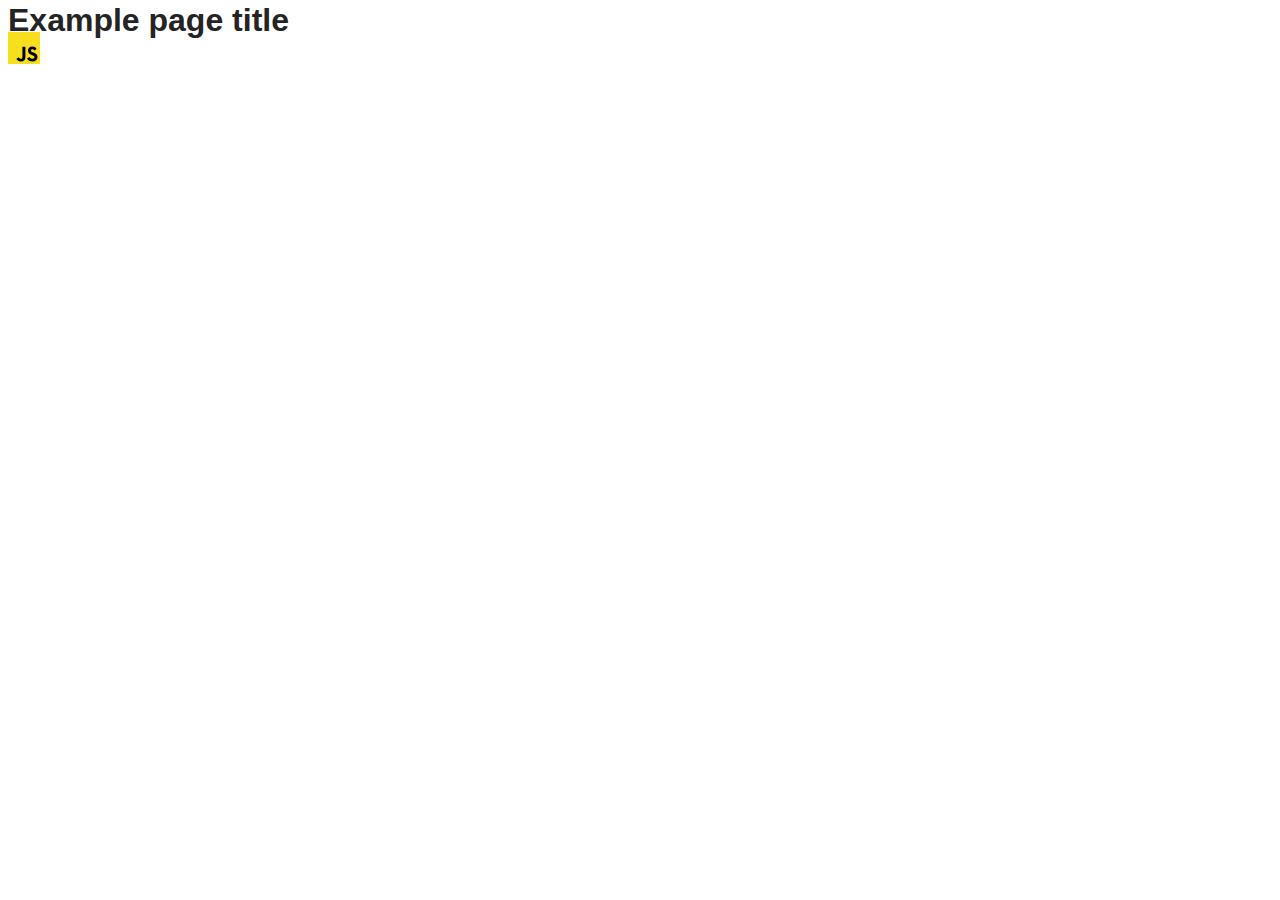
==== src/index.html @ 07e5cdb4 "Initial commit" ====
<!DOCTYPE html>
<html lang="en">
  <head>
    <meta charset="UTF-8" />
    <link rel="icon" type="image/svg+xml" href="/favicon.svg" />
    <meta name="viewport" content="width=device-width, initial-scale=1.0" />
    <title>Vanilla App Template</title>
    <link rel="stylesheet" href="./css/styles.css" />
  </head>
  <body>
    <load ="partials/header.html" />

    <section>
      <h1>Example page title</h1>
      <!-- Path to images as from index.html file -->
      <img src="./img/javascript.svg" alt="" />
    </section>

    <!-- Loads the specified .html file -->
    <load ="partials/vite-promo.html" />

    <script type="module" src="./main.js"></script>
  </body>
</html>
---- src/css/styles.css ----
/**
  |============================
  | include css partials with
  | default @import url()
  |============================
*/
@import url('./reset.css');
@import url('./vite-promo.css');
@import url('./header.css');

:root {
  font-family: Inter, Avenir, Helvetica, Arial, sans-serif;
  font-size: 16px;
  line-height: 24px;
  font-weight: 400;

  color: #242424;
  background-color: rgba(255, 255, 255, 0.87);

  font-synthesis: none;
  text-rendering: optimizeLegibility;
  -webkit-font-smoothing: antialiased;
  -moz-osx-font-smoothing: grayscale;
  -webkit-text-size-adjust: 100%;
}
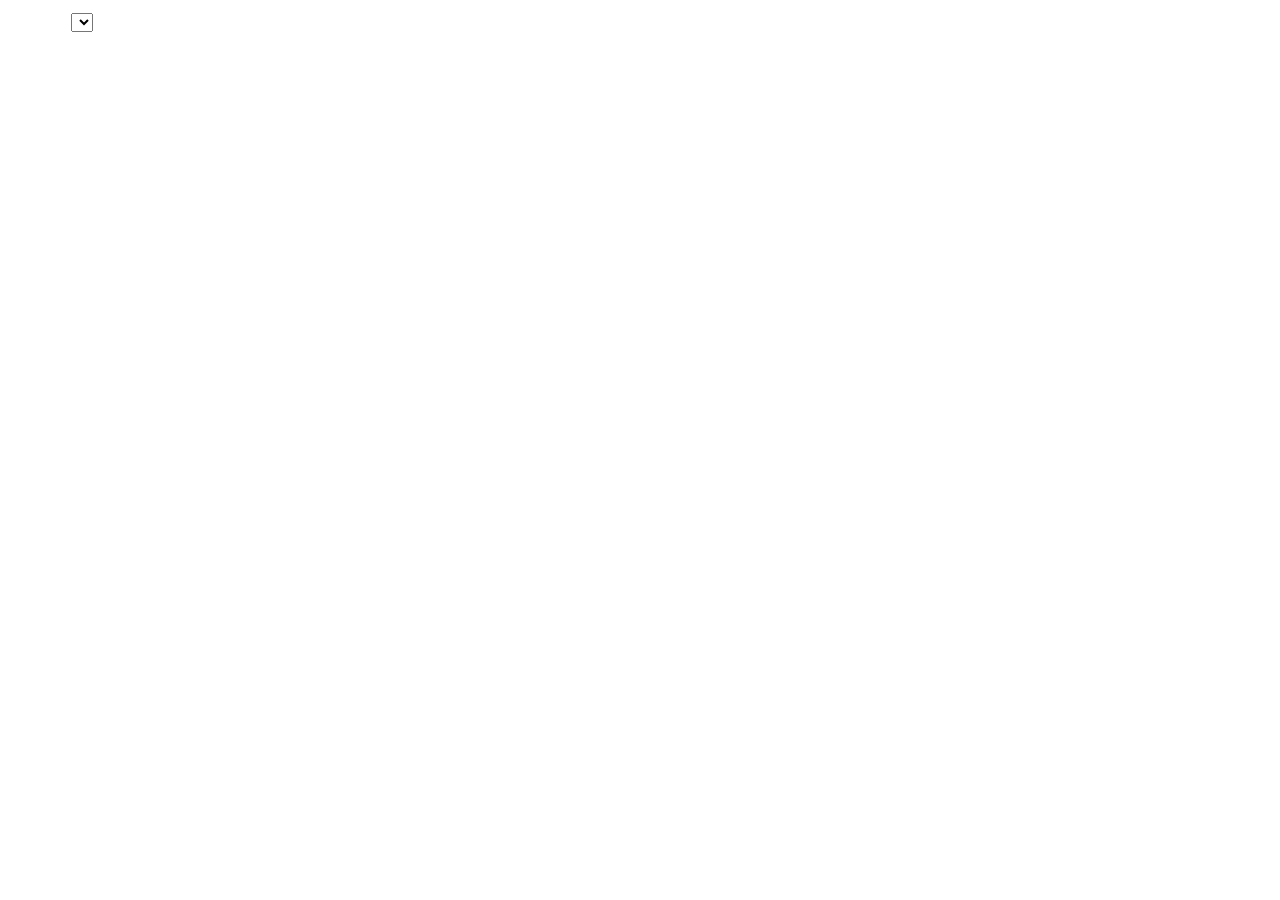
==== commit ca3b6119: "cats" ====
--- a/src/index.html
+++ b/src/index.html
@@ -4,21 +4,17 @@
     <meta charset="UTF-8" />
     <link rel="icon" type="image/svg+xml" href="/favicon.svg" />
     <meta name="viewport" content="width=device-width, initial-scale=1.0" />
-    <title>Vanilla App Template</title>
+    <title>Cat Search</title>
     <link rel="stylesheet" href="./css/styles.css" />
   </head>
   <body>
-    <load ="partials/header.html" />
-
-    <section>
-      <h1>Example page title</h1>
-      <!-- Path to images as from index.html file -->
-      <img src="./img/javascript.svg" alt="" />
-    </section>
-
-    <!-- Loads the specified .html file -->
-    <load ="partials/vite-promo.html" />
-
+    <div class="container">
+      <select class="breed-select" id="selectElement"></select>
+      <p class="loader-text">
+        <span class="loader"> </span>Хвилинку :) Завантажуєм інформацію...
+      </p>
+      <div class="cat-info"></div>
+    </div>
     <script type="module" src="./main.js"></script>
   </body>
 </html>
--- a/src/css/styles.css
+++ b/src/css/styles.css
@@ -5,8 +5,7 @@
   |============================
 */
 @import url('./reset.css');
-@import url('./vite-promo.css');
-@import url('./header.css');
+@import url('./slimselect.css');
 
 :root {
   font-family: Inter, Avenir, Helvetica, Arial, sans-serif;
@@ -23,3 +22,81 @@
   -moz-osx-font-smoothing: grayscale;
   -webkit-text-size-adjust: 100%;
 }
+
+.container {
+  width: 90%;
+  margin: 10px auto;
+}
+
+.ss-main {
+  width: 50%;
+  margin-bottom: 20px;
+}
+
+.breed-info {
+  display: flex;
+  justify-content: space-between;
+}
+
+.breed-name {
+  font-size: 32px;
+  font-weight: 700;
+  margin-bottom: 20px;
+  color: #ff3d00;
+}
+
+.breed-img {
+  width: 40%;
+  border: 3px solid #ccc;
+  box-shadow: 0 4px 8px rgba(0, 0, 0, 0.3);
+  border-radius: 5px;
+}
+
+.breed-img img {
+  overflow: hidden;
+  object-fit: cover;
+  width: 100%;
+}
+
+.desc {
+  width: 55%;
+}
+
+.label {
+  font-weight: 600;
+  font-size: 26px;
+  color: #ff6e40;
+}
+
+.desc-text {
+  margin-bottom: 16px;
+}
+
+.loader-text {
+  color: #ffab91;
+  display: none;
+  font-size: 22px;
+}
+
+.loader {
+  width: 20px;
+  height: 20px;
+  border-width: 3px;
+  border-style: dashed solid solid dotted;
+  border-color: #ffab91 #ff6e40 transparent #ff3d00;
+  border-radius: 50%;
+  display: inline-block;
+  position: relative;
+  box-sizing: border-box;
+  animation: rotation 1s linear infinite;
+  margin-right: 5px;
+}
+
+@keyframes rotation {
+  0% {
+    transform: rotate(0deg);
+  }
+  100% {
+    transform: rotate(360deg);
+  }
+}
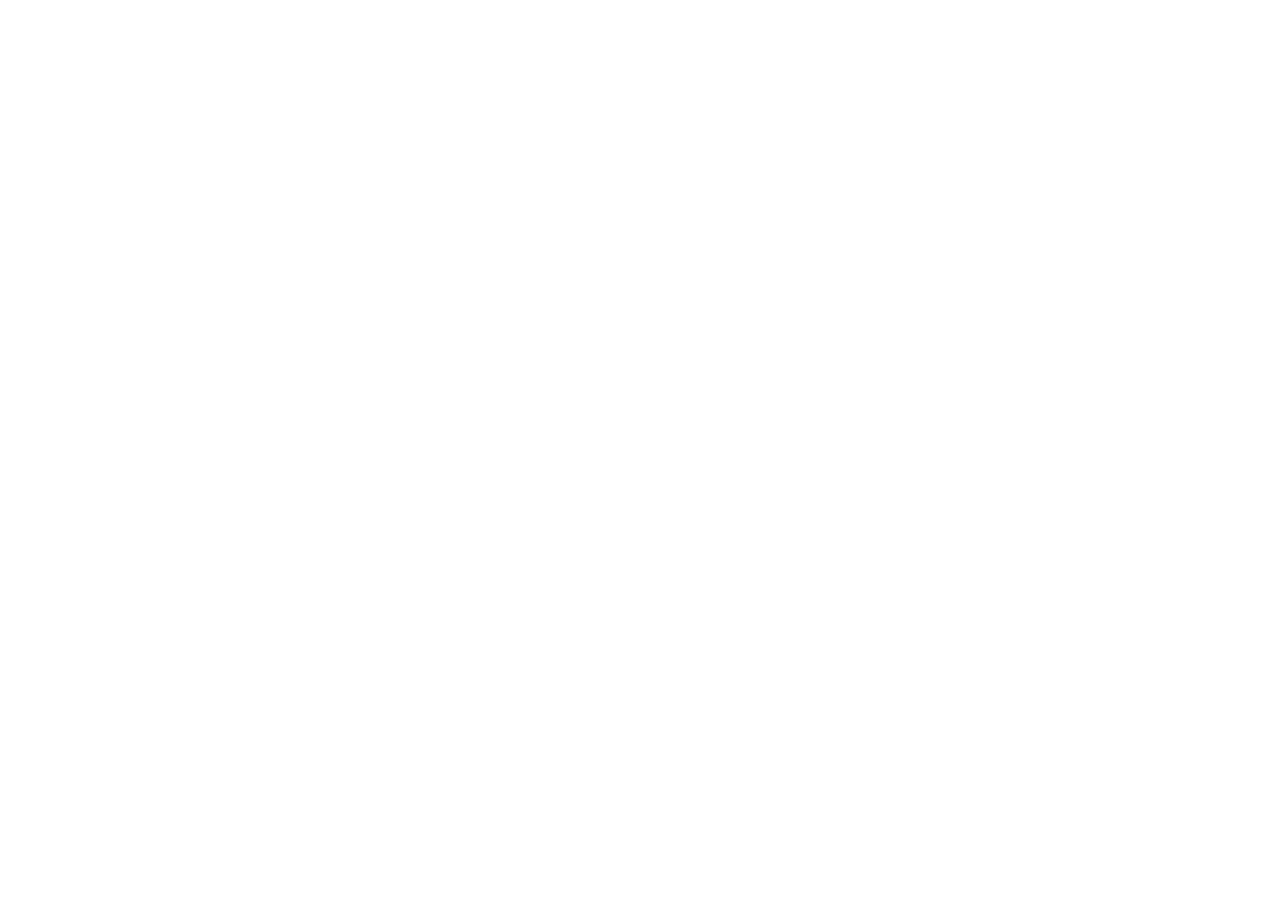
==== commit 3b3ef8cc: "add loader" ====
--- a/src/index.html
+++ b/src/index.html
@@ -9,7 +9,7 @@
   </head>
   <body>
     <div class="container">
-      <select class="breed-select" id="selectElement"></select>
+      <select class="breed-select hidden" id="selectElement"></select>
       <p class="loader-text">
         <span class="loader"> </span>Хвилинку :) Завантажуєм інформацію...
       </p>
--- a/src/css/styles.css
+++ b/src/css/styles.css
@@ -26,6 +26,10 @@
 .container {
   width: 90%;
   margin: 10px auto;
+}
+
+.hidden {
+  visibility: hidden;
 }
 
 .ss-main {
